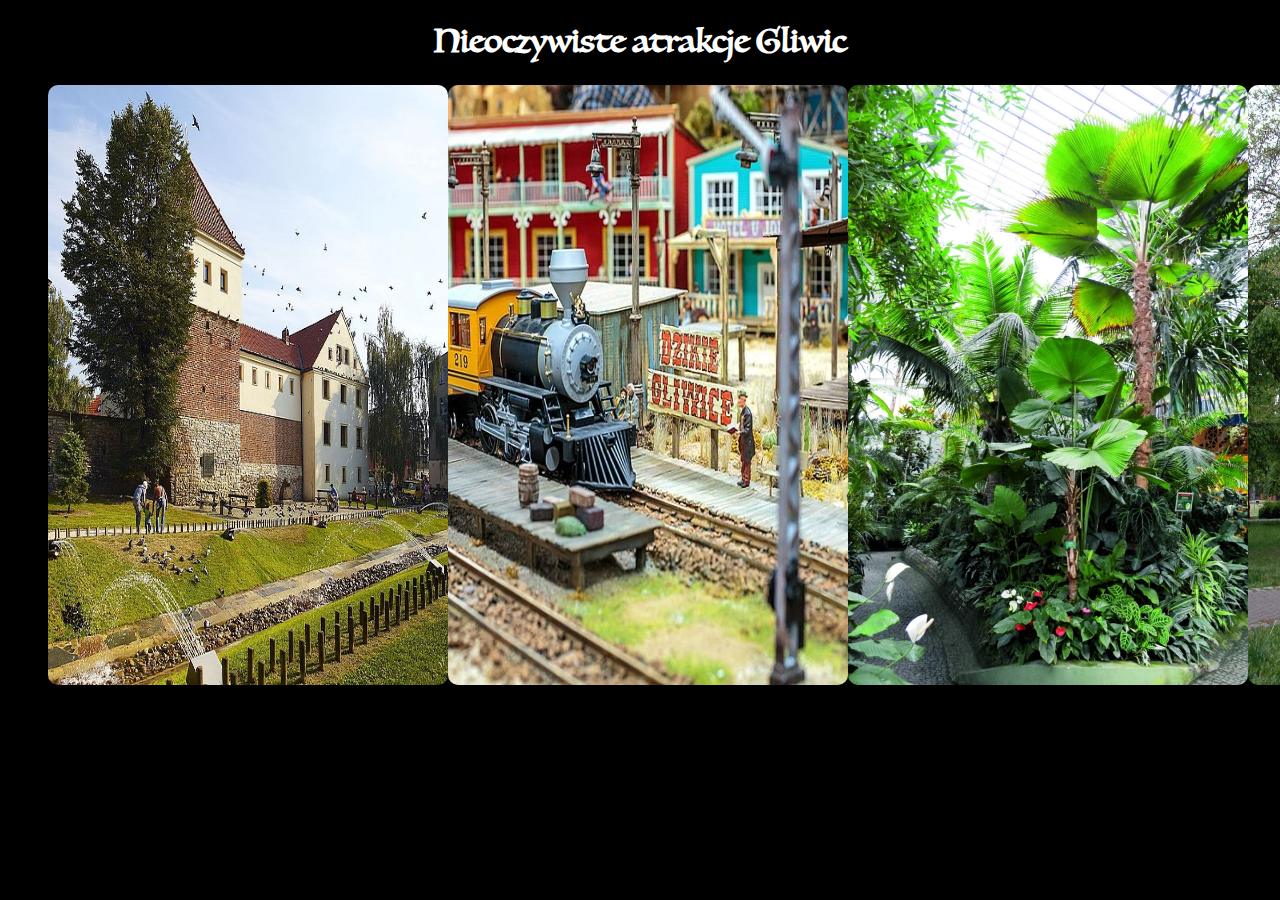
==== atrakcje gliwic/index.html @ 195b455c "Add files via upload" ====
<!DOCTYPE html>
<html lang="pl">
<head>
    <meta charset="UTF-8">
    <meta http-equiv="X-UA-Compatible" content="IE=edge">
    <meta name="viewport" content="width=device-width, initial-scale=1.0">
    <link rel="stylesheet" href="style.css">
    <title>Atrakcje Gliwic</title>
</head>
<body>
    <header>
        <h1>Nieoczywiste atrakcje Gliwic</h1>
    </header>
    <main>
        <ul>
            <li><a href="zamek.html"><img src="zamek.jpg"></a></li>
            <li><a href="kolejkowo.html"><img src="kolejkowo.jpg"></a></li>
            <li><a href="palmiarnia.html"><img src="palmiarnia.jpeg"></a></li>
            <li><a href="park.html"><img src="park.jpg"></a></li>
        </ul>
    </main>
</body>
</html>
---- atrakcje gliwic/style.css ----
@font-face{

font-family: Luminari;

src:url(Luminari-Regular.ttf);

}
body{
    background-color:black;
}
h1{
    text-align: center;
    font-family: 'Luminari';
    color:white;
}

ul{
    list-style: none;
    display: flex;
    justify-content: space-around;
}
img{
    width: 400px;
    height: 600px;
    border-radius: 10px;
    transition: width 0.5s, height 0.5s;
}
img:hover{
    width:450px;
    height:650px;
}
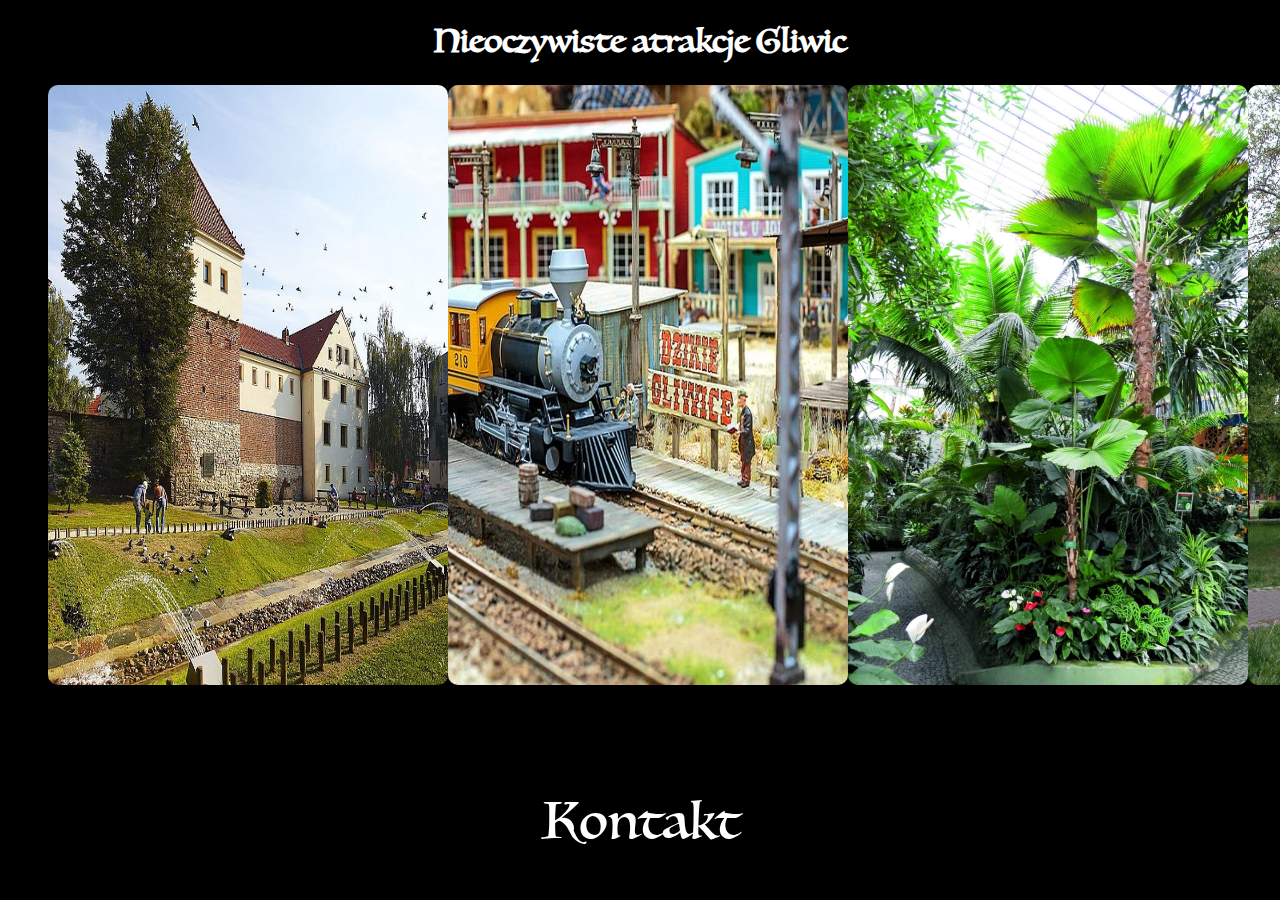
==== commit 7443b972: "Add files via upload" ====
--- a/atrakcje gliwic/index.html
+++ b/atrakcje gliwic/index.html
@@ -1,23 +1,34 @@
 <!DOCTYPE html>
 <html lang="pl">
-<head>
-    <meta charset="UTF-8">
-    <meta http-equiv="X-UA-Compatible" content="IE=edge">
-    <meta name="viewport" content="width=device-width, initial-scale=1.0">
-    <link rel="stylesheet" href="style.css">
-    <title>Atrakcje Gliwic</title>
-</head>
-<body>
-    <header>
-        <h1>Nieoczywiste atrakcje Gliwic</h1>
-    </header>
-    <main>
-        <ul>
-            <li><a href="zamek.html"><img src="zamek.jpg"></a></li>
-            <li><a href="kolejkowo.html"><img src="kolejkowo.jpg"></a></li>
-            <li><a href="palmiarnia.html"><img src="palmiarnia.jpeg"></a></li>
-            <li><a href="park.html"><img src="park.jpg"></a></li>
-        </ul>
-    </main>
-</body>
-</html>+	<head>
+		<meta charset="UTF-8" />
+		<meta http-equiv="X-UA-Compatible" content="IE=edge" />
+		<meta name="viewport" content="width=device-width, initial-scale=1.0" />
+		<link rel="stylesheet" href="style.css" />
+		<title>Atrakcje Gliwic</title>
+	</head>
+	<body>
+		<header>
+			<h1>Nieoczywiste atrakcje Gliwic</h1>
+		</header>
+		<main>
+			<ul>
+				<li>
+					<a href="zamek.html"><img src="zamek.jpg"/></a>
+				</li>
+				<li>
+					<a href="kolejkowo.html"><img src="kolejkowo.jpg"/></a>
+				</li>
+				<li>
+					<a href="palmiarnia.html"><img src="palmiarnia.jpeg"/></a>
+				</li>
+				<li>
+					<a href="park.html"><img src="park.jpg"/></a>
+				</li>
+			</ul>
+			<div id="kontakt">
+				<a href="kontakt.html">Kontakt</a>
+			</div>
+		</main>
+	</body>
+</html>
--- a/atrakcje gliwic/style.css
+++ b/atrakcje gliwic/style.css
@@ -1,31 +1,41 @@
-@font-face{
+@font-face {
+	font-family: Luminari;
 
-font-family: Luminari;
-
-src:url(Luminari-Regular.ttf);
-
+	src: url(Luminari-Regular.ttf);
 }
-body{
-    background-color:black;
+body {
+	background-color: black;
 }
-h1{
-    text-align: center;
-    font-family: 'Luminari';
-    color:white;
+h1 {
+	text-align: center;
+	font-family: "Luminari";
+	color: white;
 }
 
-ul{
-    list-style: none;
-    display: flex;
-    justify-content: space-around;
+ul {
+	list-style: none;
+	display: flex;
+	justify-content: space-around;
 }
-img{
-    width: 400px;
-    height: 600px;
-    border-radius: 10px;
-    transition: width 0.5s, height 0.5s;
+img {
+	width: 400px;
+	height: 600px;
+	border-radius: 10px;
+	transition: width 0.5s, height 0.5s;
 }
-img:hover{
-    width:450px;
-    height:650px;
+img:hover {
+	width: 450px;
+	height: 650px;
 }
+#kontakt {
+	text-align: center;
+	margin-top: 100px;
+	display: flex;
+	justify-content: center;
+}
+#kontakt > a {
+	text-decoration: none;
+	color: white;
+	font-size: 50px;
+	font-family: "Luminari";
+}
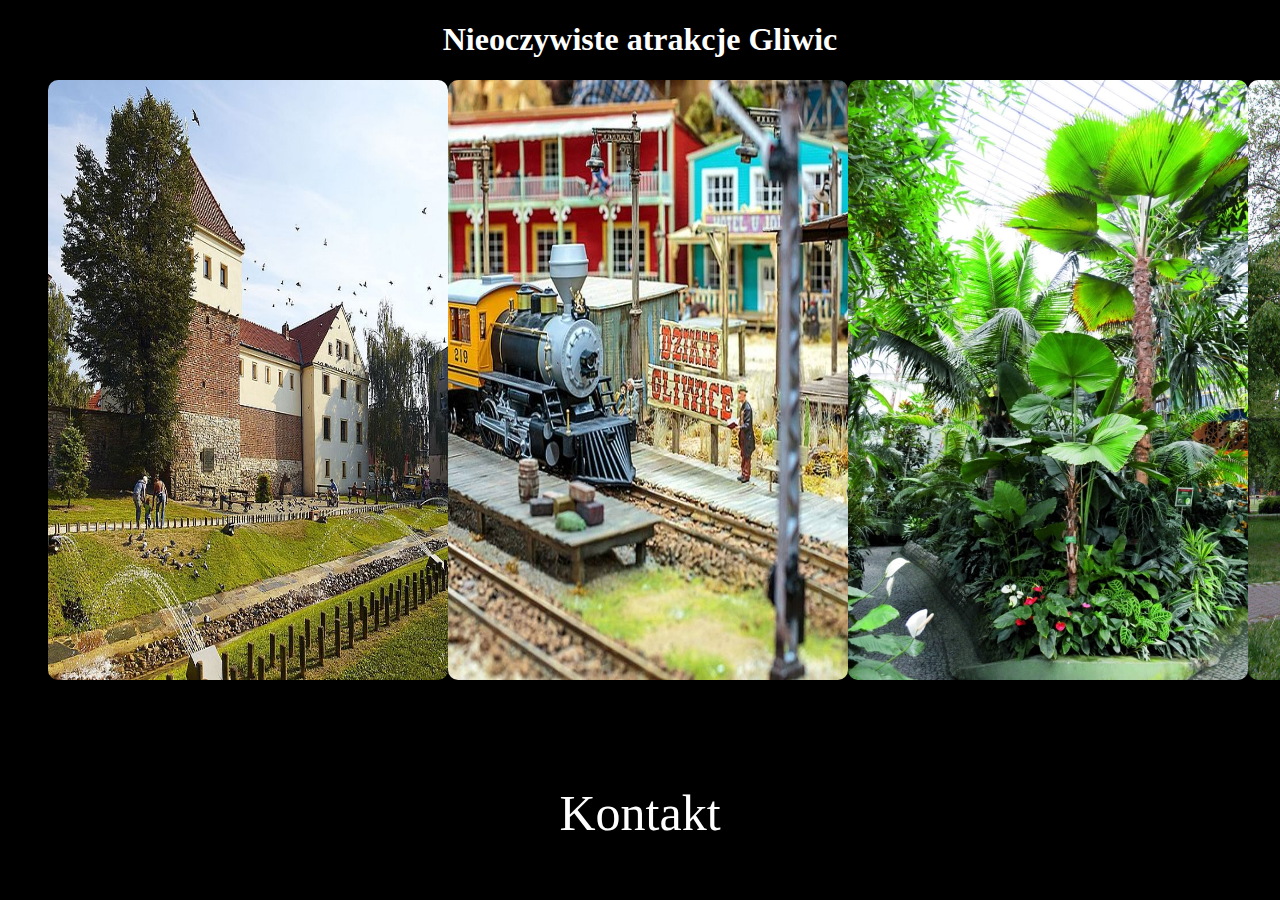
==== commit 02041a3b: "foldery" ====
--- a/atrakcje gliwic/index.html
+++ b/atrakcje gliwic/index.html
@@ -4,7 +4,7 @@
 		<meta charset="UTF-8" />
 		<meta http-equiv="X-UA-Compatible" content="IE=edge" />
 		<meta name="viewport" content="width=device-width, initial-scale=1.0" />
-		<link rel="stylesheet" href="style.css" />
+		<link rel="stylesheet" href="css/style.css" />
 		<title>Atrakcje Gliwic</title>
 	</head>
 	<body>
@@ -14,16 +14,16 @@
 		<main>
 			<ul>
 				<li>
-					<a href="zamek.html"><img src="zamek.jpg"/></a>
+					<a href="zamek.html"><img src="img/zamek.jpg"/></a>
 				</li>
 				<li>
-					<a href="kolejkowo.html"><img src="kolejkowo.jpg"/></a>
+					<a href="kolejkowo.html"><img src="img/kolejkowo.jpg"/></a>
 				</li>
 				<li>
-					<a href="palmiarnia.html"><img src="palmiarnia.jpeg"/></a>
+					<a href="palmiarnia.html"><img src="img/palmiarnia.jpeg"/></a>
 				</li>
 				<li>
-					<a href="park.html"><img src="park.jpg"/></a>
+					<a href="park.html"><img src="img/park.jpg"/></a>
 				</li>
 			</ul>
 			<div id="kontakt">
--- a/atrakcje gliwic/css/style.css
+++ b/atrakcje gliwic/css/style.css
@@ -0,0 +1,41 @@
+@font-face {
+	font-family: Luminari;
+
+	src: url(Luminari-Regular.ttf);
+}
+body {
+	background-color: black;
+}
+h1 {
+	text-align: center;
+	font-family: "Luminari";
+	color: white;
+}
+
+ul {
+	list-style: none;
+	display: flex;
+	justify-content: space-around;
+}
+img {
+	width: 400px;
+	height: 600px;
+	border-radius: 10px;
+	transition: width 0.5s, height 0.5s;
+}
+img:hover {
+	width: 450px;
+	height: 650px;
+}
+#kontakt {
+	text-align: center;
+	margin-top: 100px;
+	display: flex;
+	justify-content: center;
+}
+#kontakt > a {
+	text-decoration: none;
+	color: white;
+	font-size: 50px;
+	font-family: "Luminari";
+}
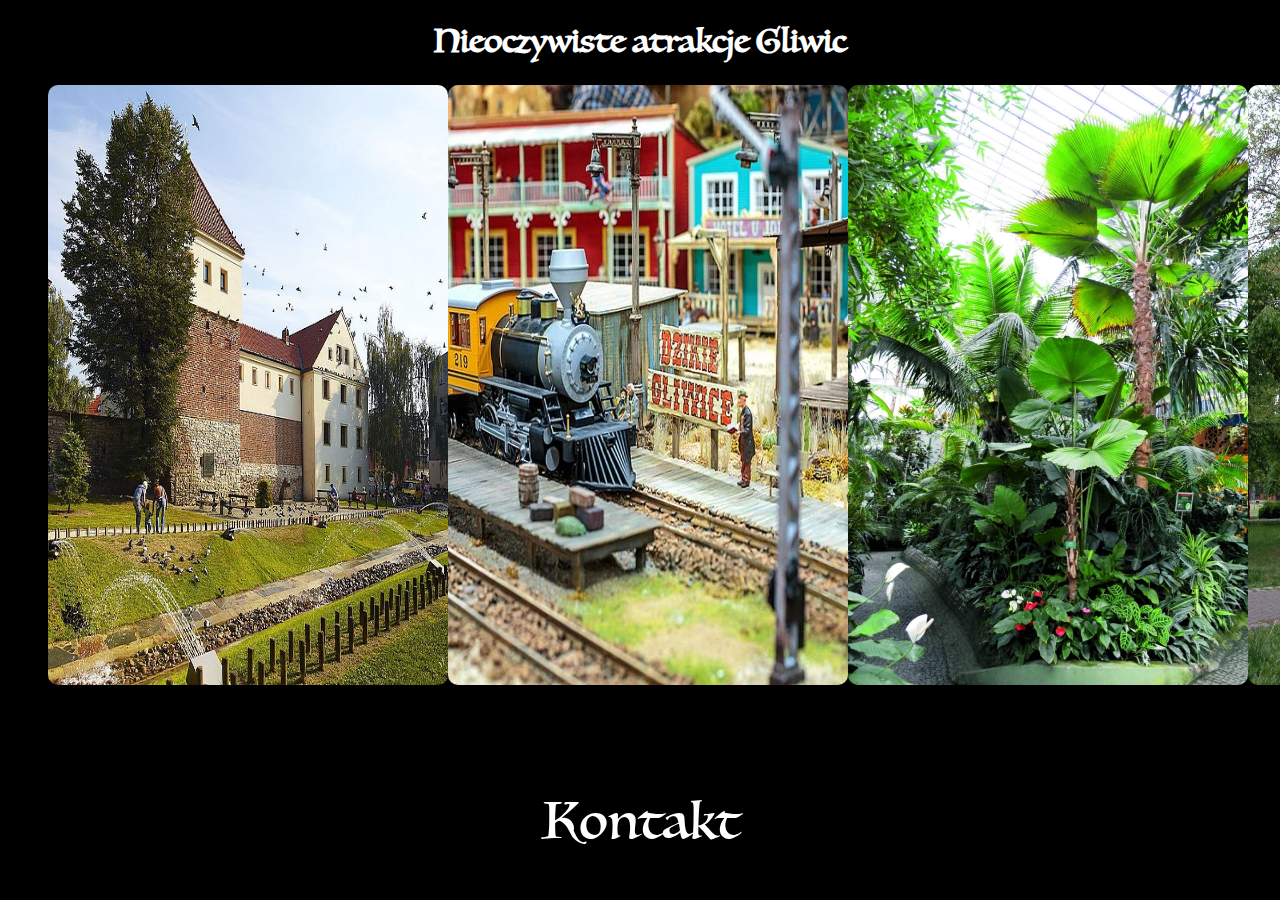
==== commit 3f78266a: "footer" ====
--- a/atrakcje gliwic/index.html
+++ b/atrakcje gliwic/index.html
@@ -26,9 +26,9 @@
 					<a href="park.html"><img src="img/park.jpg"/></a>
 				</li>
 			</ul>
-			<div id="kontakt">
+			<footer>
 				<a href="kontakt.html">Kontakt</a>
-			</div>
+			</footer>>
 		</main>
 	</body>
 </html>
--- a/atrakcje gliwic/css/style.css
+++ b/atrakcje gliwic/css/style.css
@@ -27,13 +27,13 @@
 	width: 450px;
 	height: 650px;
 }
-#kontakt {
+footer {
 	text-align: center;
 	margin-top: 100px;
 	display: flex;
 	justify-content: center;
 }
-#kontakt > a {
+footer > a {
 	text-decoration: none;
 	color: white;
 	font-size: 50px;
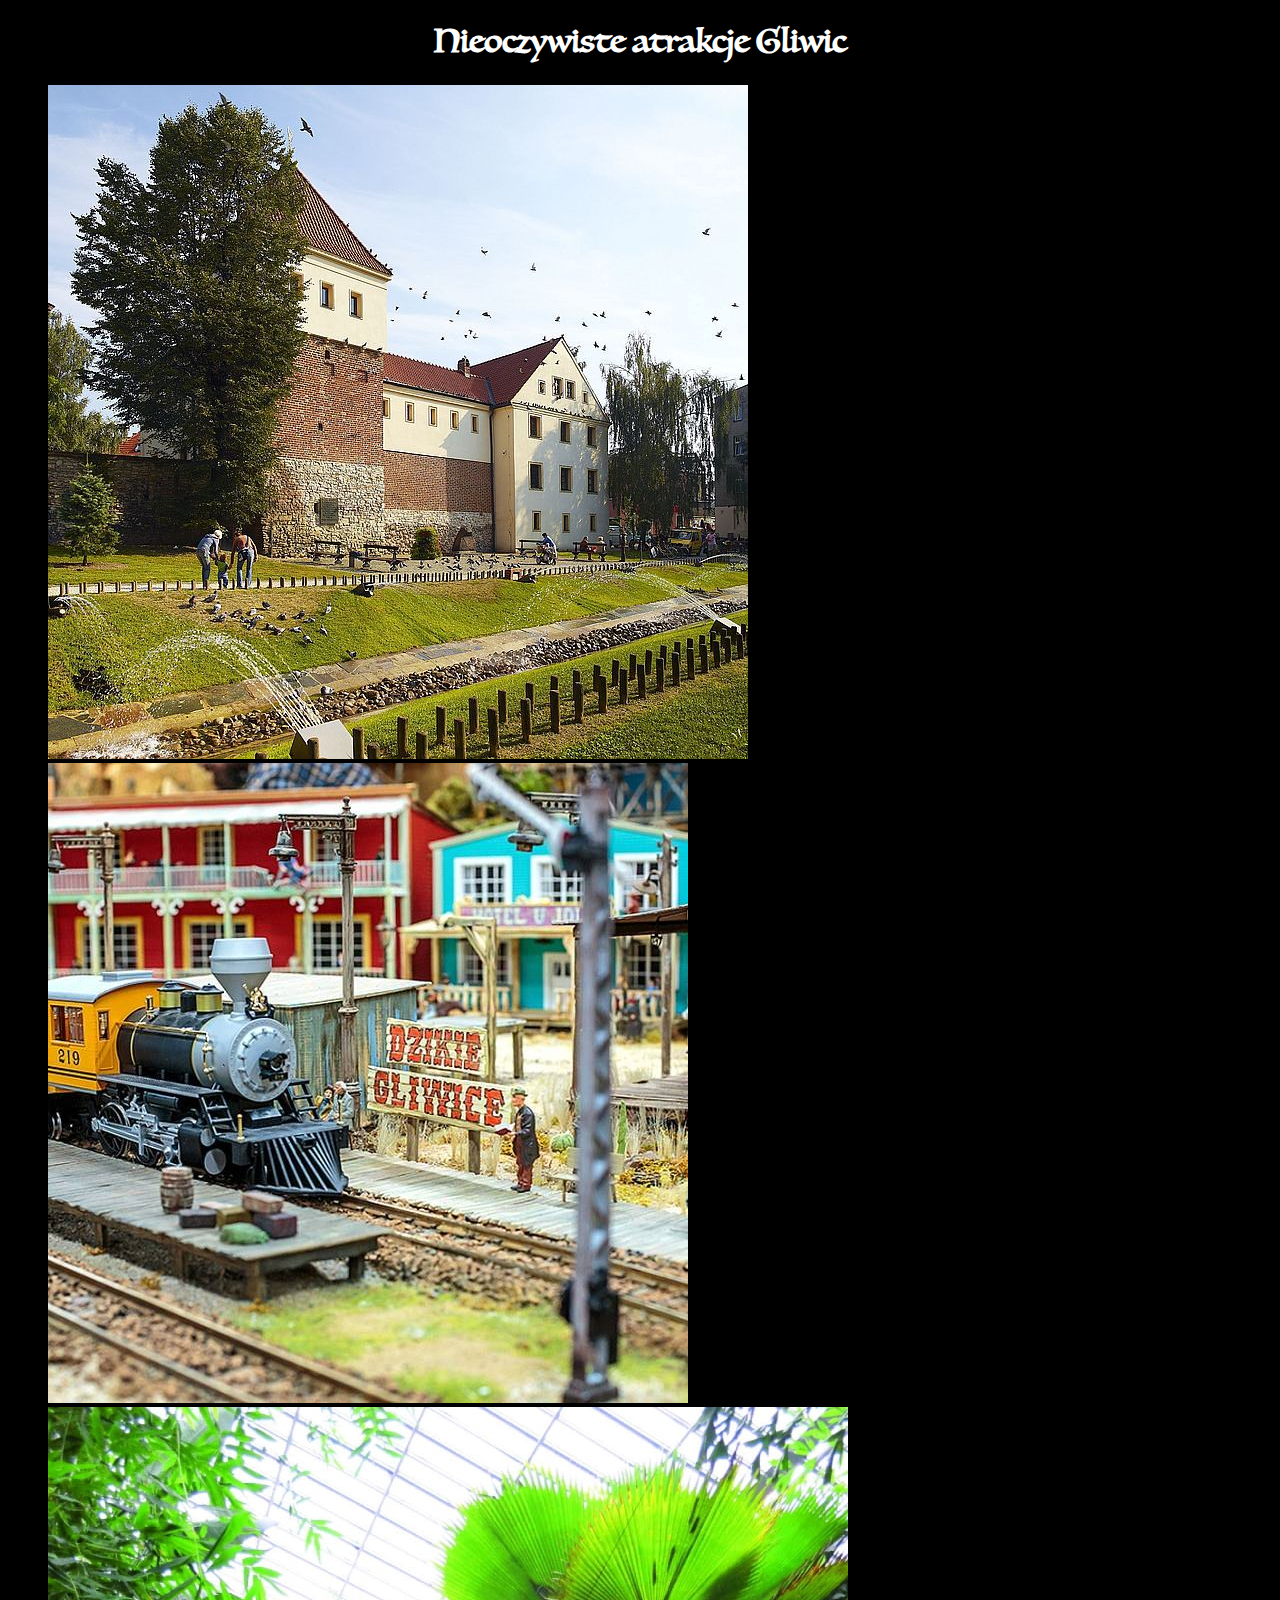
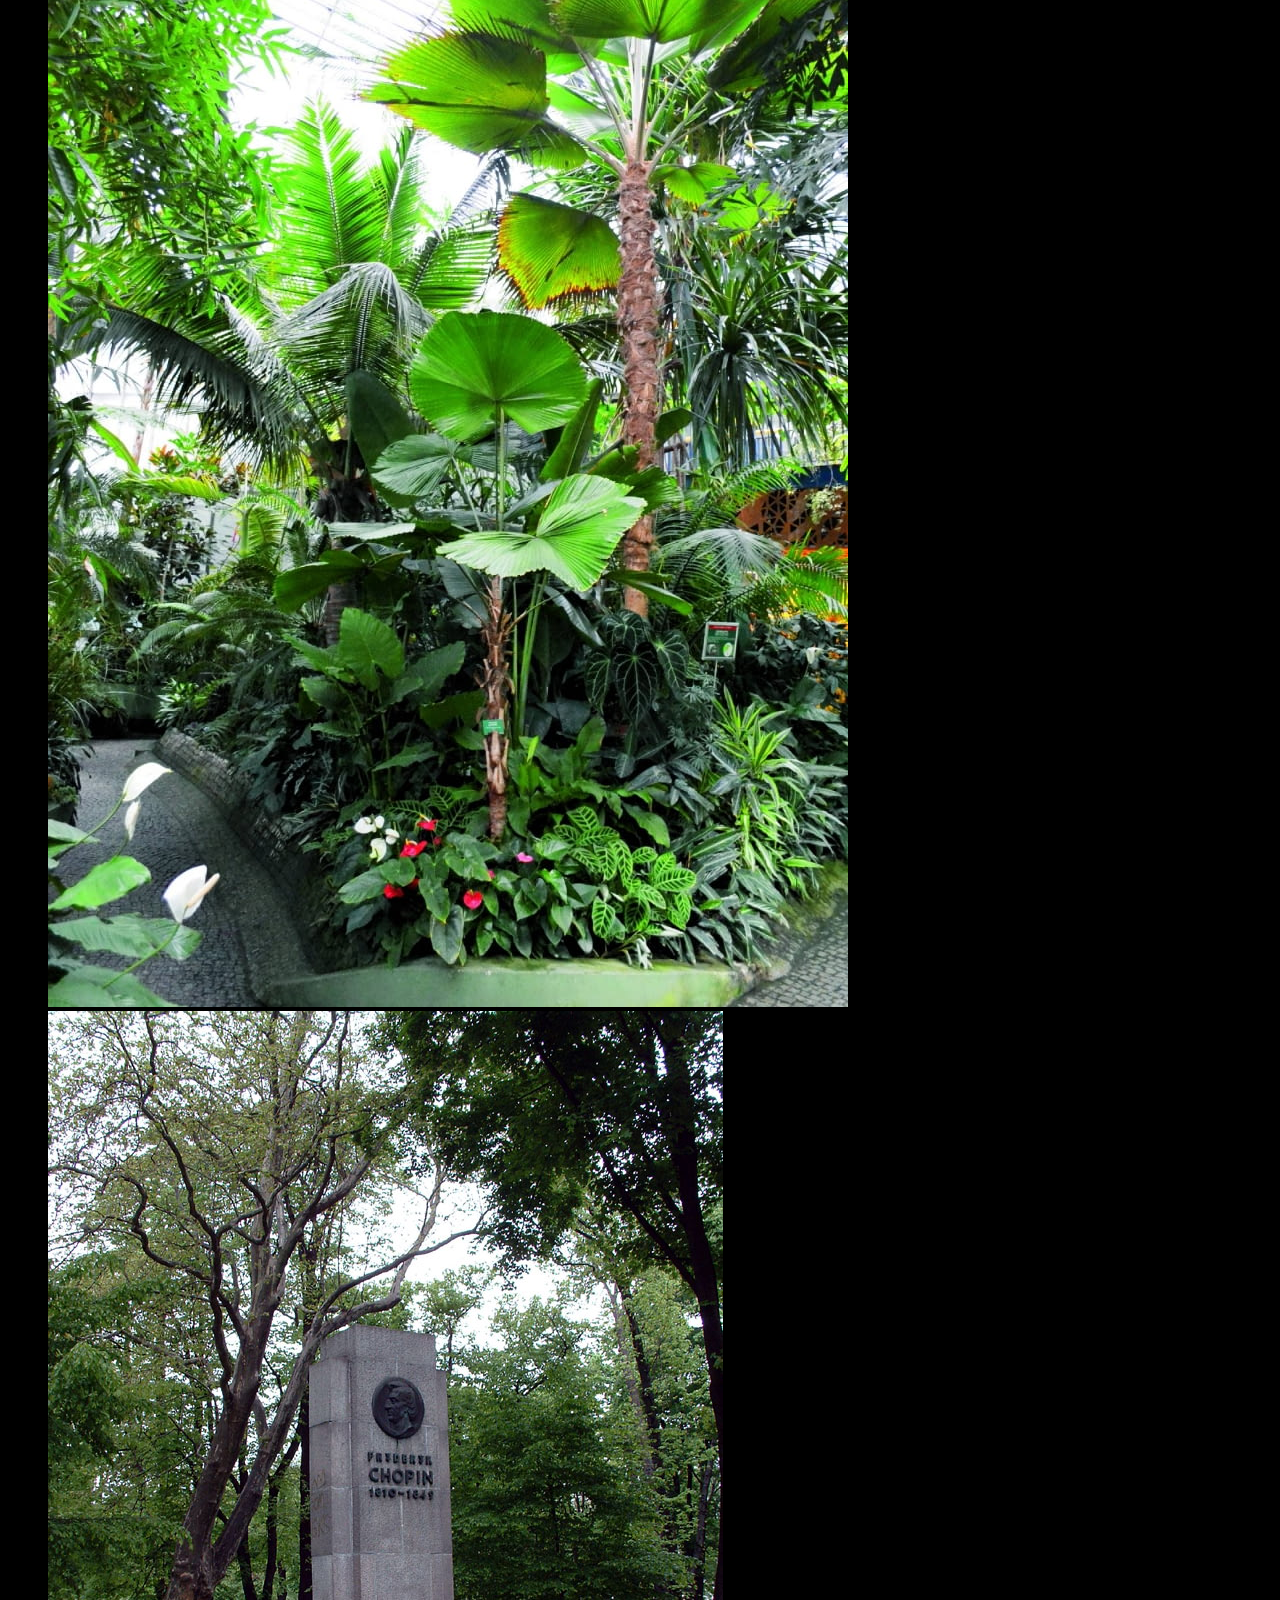
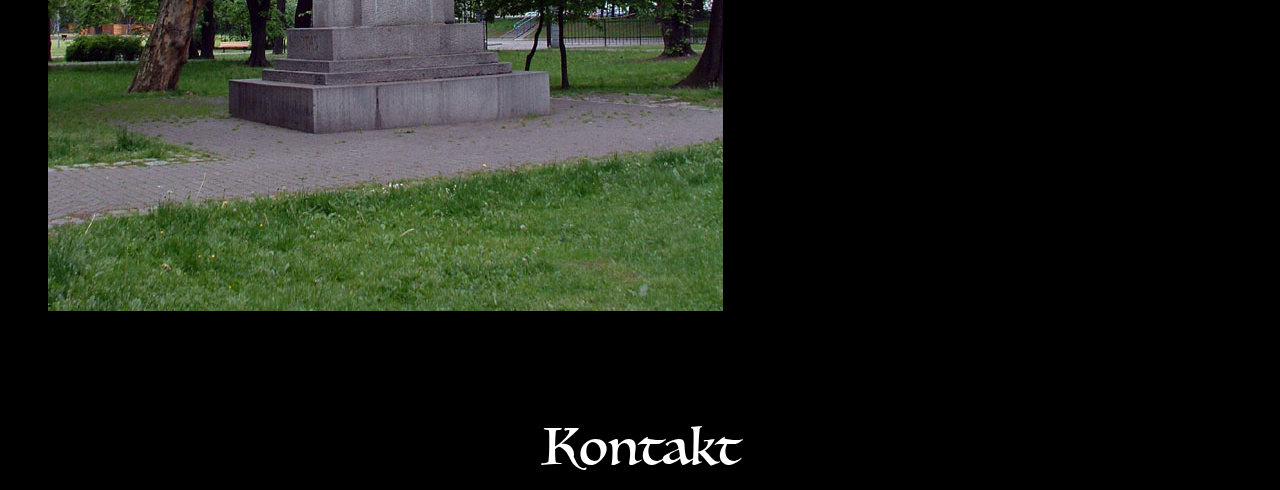
==== commit 2b452c68: "nav" ====
--- a/atrakcje gliwic/index.html
+++ b/atrakcje gliwic/index.html
@@ -12,6 +12,7 @@
 			<h1>Nieoczywiste atrakcje Gliwic</h1>
 		</header>
 		<main>
+			
 			<ul>
 				<li>
 					<a href="zamek.html"><img src="img/zamek.jpg"/></a>
@@ -28,7 +29,7 @@
 			</ul>
 			<footer>
 				<a href="kontakt.html">Kontakt</a>
-			</footer>>
+			</footer>
 		</main>
 	</body>
 </html>
--- a/atrakcje gliwic/css/style.css
+++ b/atrakcje gliwic/css/style.css
@@ -12,18 +12,18 @@
 	color: white;
 }
 
-ul {
+nav ul {
 	list-style: none;
 	display: flex;
 	justify-content: space-around;
 }
-img {
+nav img {
 	width: 400px;
 	height: 600px;
 	border-radius: 10px;
 	transition: width 0.5s, height 0.5s;
 }
-img:hover {
+nav img:hover {
 	width: 450px;
 	height: 650px;
 }
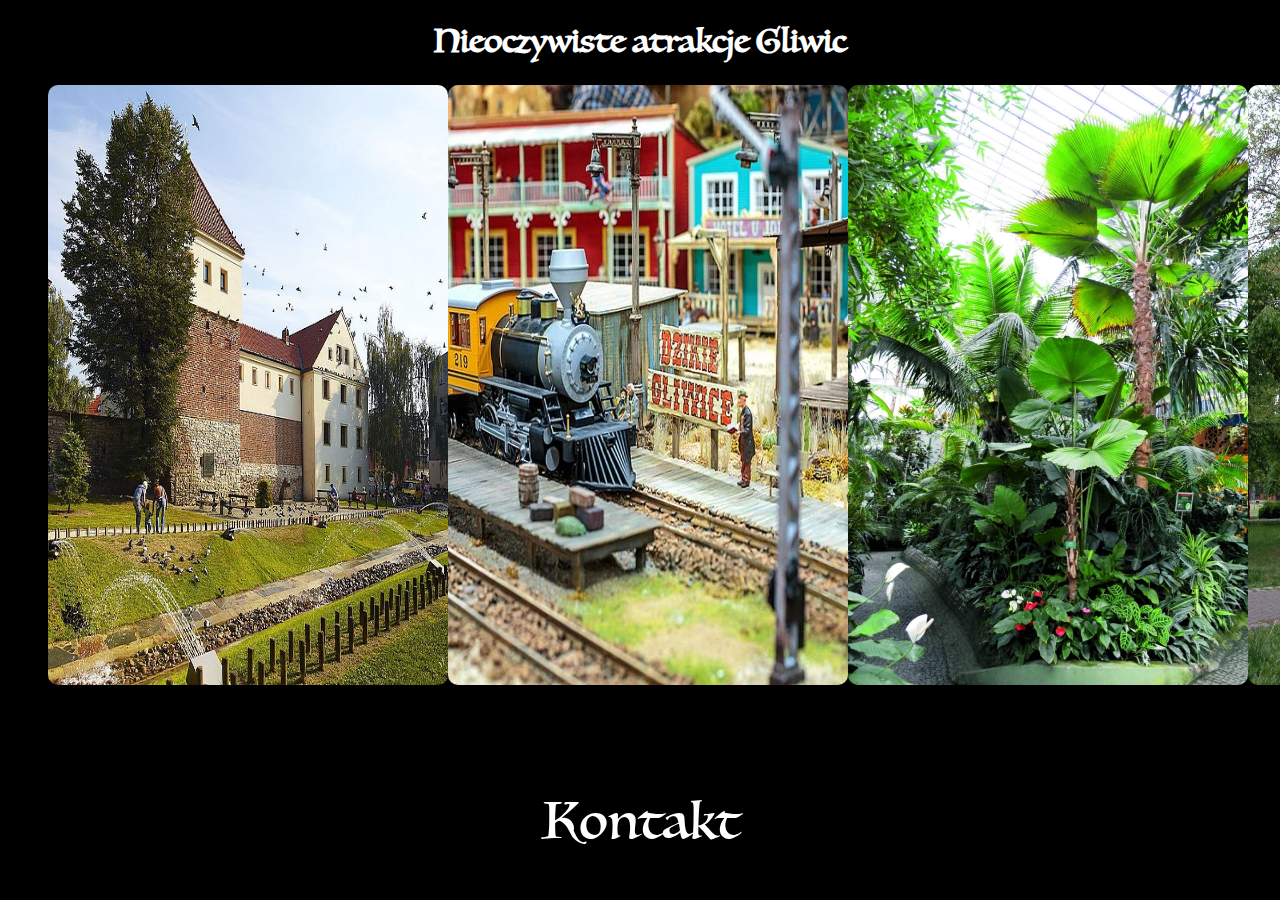
==== commit 5d38c7d3: "nav" ====
--- a/atrakcje gliwic/index.html
+++ b/atrakcje gliwic/index.html
@@ -12,7 +12,7 @@
 			<h1>Nieoczywiste atrakcje Gliwic</h1>
 		</header>
 		<main>
-			
+			<nav>
 			<ul>
 				<li>
 					<a href="zamek.html"><img src="img/zamek.jpg"/></a>
@@ -27,9 +27,10 @@
 					<a href="park.html"><img src="img/park.jpg"/></a>
 				</li>
 			</ul>
+			</nav>
 			<footer>
 				<a href="kontakt.html">Kontakt</a>
-			</footer>
+			</footer>>
 		</main>
 	</body>
 </html>
